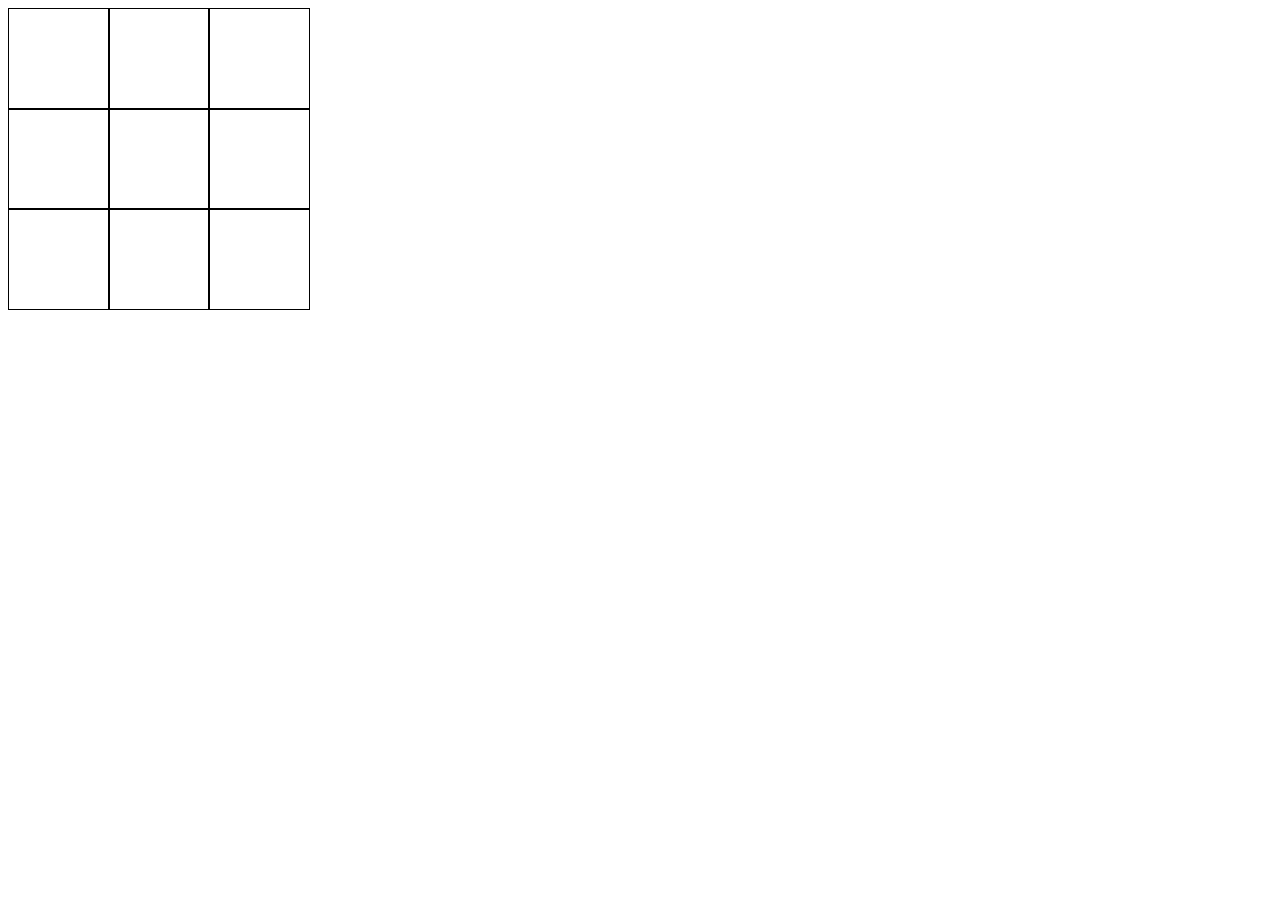
==== tictac.html @ bd953385 "initial commit" ====
<!DOCTYPE html>
<html lang="en">
  <head>
    <meta charset="UTF-8" />
    <meta http-equiv="X-UA-Compatible" content="IE=edge" />
    <meta name="viewport" content="width=device-width, initial-scale=1.0" />
    <title>Document</title>
    <link rel="stylesheet" href="tictac.css" />
  </head>
  <body>
    <section class="allBoxes">
      <div class="box1"></div>
      <div class="box2"></div>
      <div class="box3"></div>
      <div class="box4"></div>
      <div class="box5"></div>
      <div class="box6"></div>
      <div class="box7"></div>
      <div class="box8"></div>
      <div class="box9"></div>
      <script src="tictac.js"></script>
    </section>
  </body>
</html>
---- tictac.css ----
div {
  width: 100px;
  height: 100px;
  border: solid 1px black;
}
.allBoxes {
  display: grid;
  grid-template-columns: 100px 100px 100px;
  grid-template-rows: 100px 100px 100px;
}
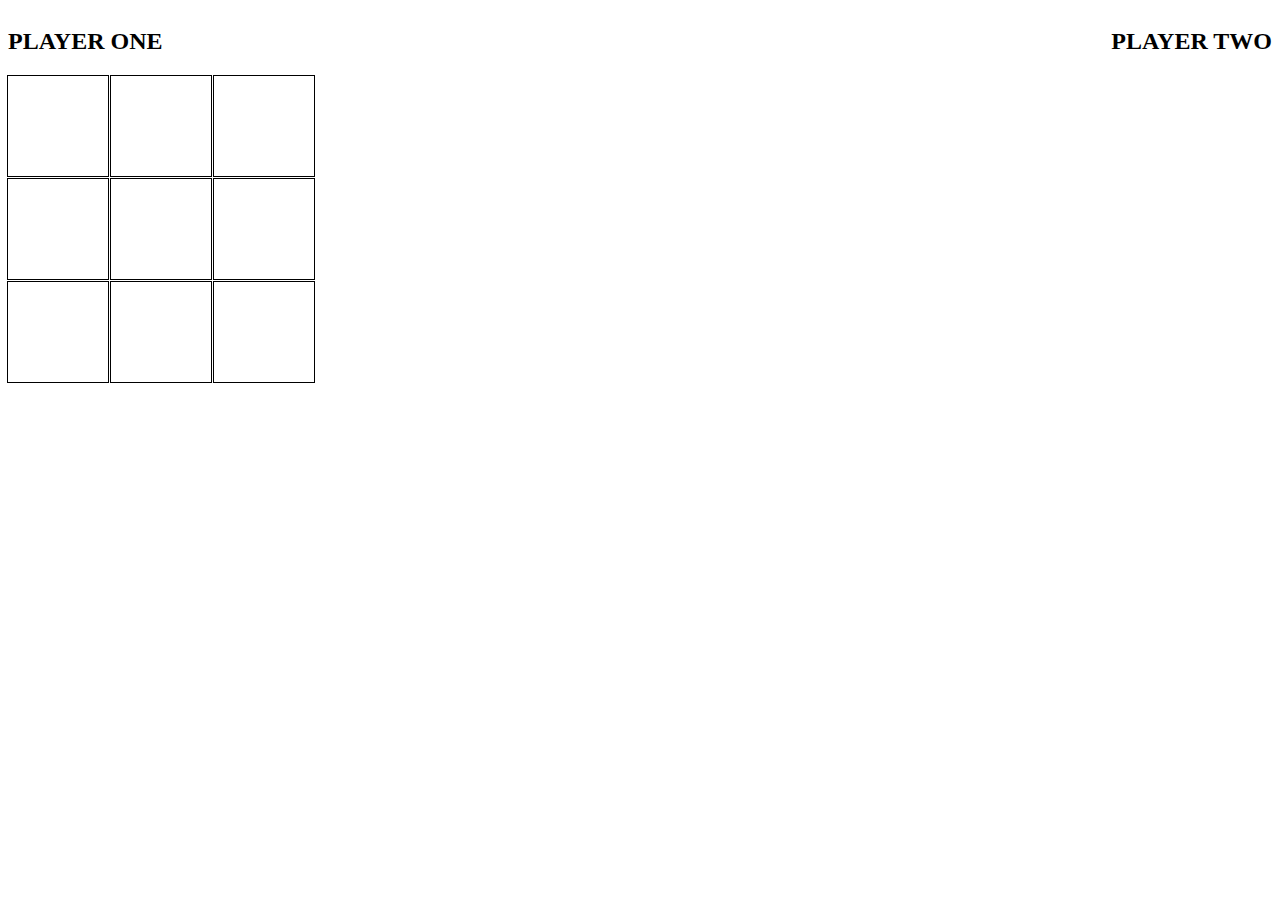
==== commit 30fdaef2: "wireframe2" ====
--- a/tictac.html
+++ b/tictac.html
@@ -7,18 +7,26 @@
     <title>Document</title>
     <link rel="stylesheet" href="tictac.css" />
   </head>
+  <header>
+    <section class="playerNames">
+      <h2 class="playerOne">PLAYER ONE</h2>
+      <h2 class="playerTwo">PLAYER TWO</h2>
+    </section>
+  </header>
   <body>
-    <section class="allBoxes">
-      <div class="box1"></div>
-      <div class="box2"></div>
-      <div class="box3"></div>
-      <div class="box4"></div>
-      <div class="box5"></div>
-      <div class="box6"></div>
-      <div class="box7"></div>
-      <div class="box8"></div>
-      <div class="box9"></div>
-      <script src="tictac.js"></script>
-    </section>
+    <main>
+      <section class="allBoxes">
+        <div class="box1"></div>
+        <div class="box2"></div>
+        <div class="box3"></div>
+        <div class="box4"></div>
+        <div class="box5"></div>
+        <div class="box6"></div>
+        <div class="box7"></div>
+        <div class="box8"></div>
+        <div class="box9"></div>
+        <script src="tictac.js"></script>
+      </section>
+    </main>
   </body>
 </html>
--- a/tictac.css
+++ b/tictac.css
@@ -4,7 +4,16 @@
   border: solid 1px black;
 }
 .allBoxes {
-  display: grid;
+  display: inline-grid;
   grid-template-columns: 100px 100px 100px;
   grid-template-rows: 100px 100px 100px;
+  gap: 3px;
+  justify-items: center;
 }
+.playerNames {
+  display: flex;
+  justify-content: space-between;
+}
+main {
+  max-width: 0 auto;
+}
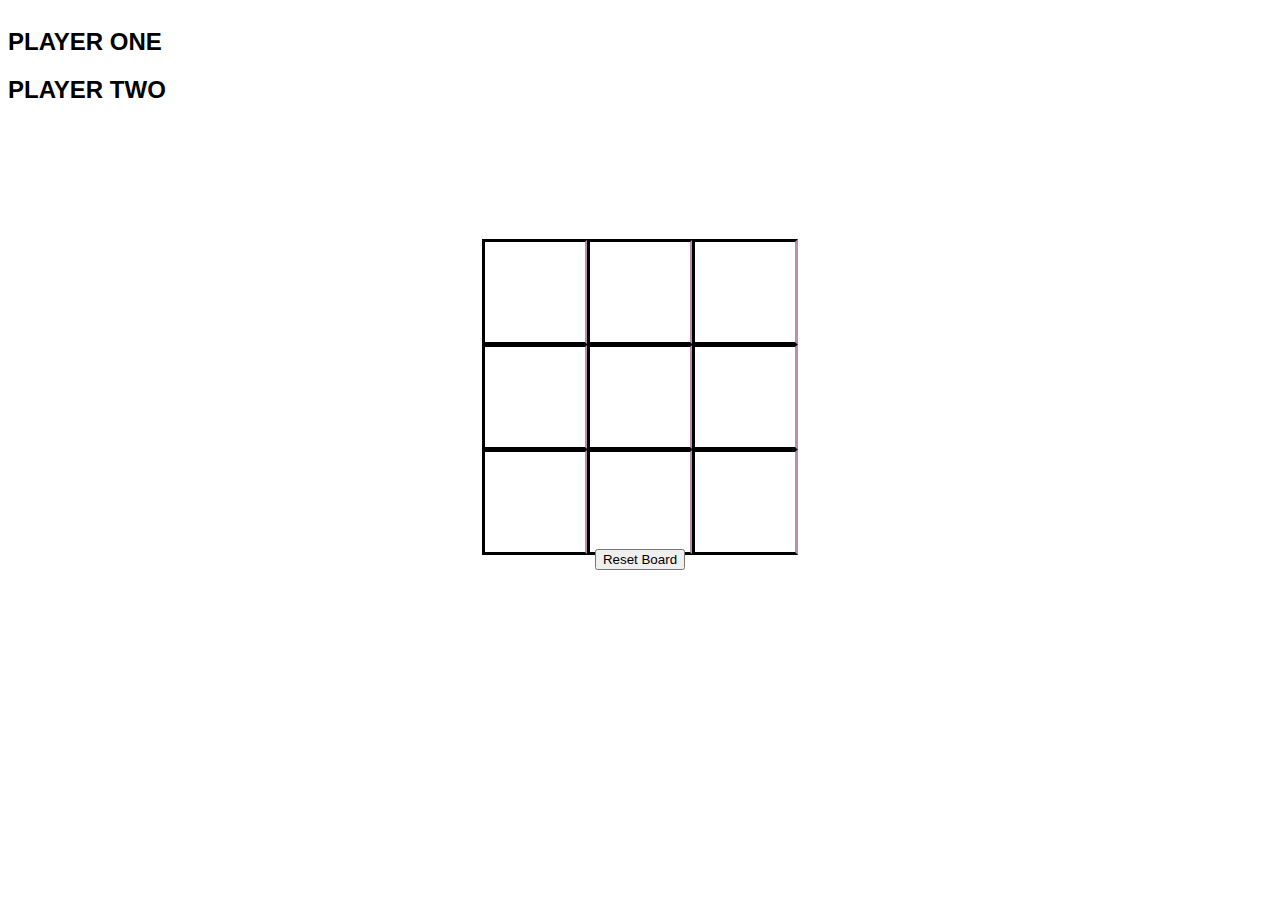
==== commit 445b08c8: "forNeil" ====
--- a/tictac.html
+++ b/tictac.html
@@ -6,27 +6,39 @@
     <meta name="viewport" content="width=device-width, initial-scale=1.0" />
     <title>Document</title>
     <link rel="stylesheet" href="tictac.css" />
+    <link href="http://fonts.cdnfonts.com/css/graffiti-font" rel="stylesheet" />
   </head>
-  <header>
-    <section class="playerNames">
-      <h2 class="playerOne">PLAYER ONE</h2>
-      <h2 class="playerTwo">PLAYER TWO</h2>
-    </section>
-  </header>
+
   <body>
+    <header>
+      <section class="playerNames">
+        <h2 class="playerOne">PLAYER ONE</h2>
+        <h2 class="playerTwo">PLAYER TWO</h2>
+        <section class="scores">
+          <h2 class="playerOneScore"></h2>
+          <h2 class="playerTwoScore"></h2>
+        </section>
+      </section>
+    </header>
     <main>
-      <section class="allBoxes">
-        <div class="box1"></div>
-        <div class="box2"></div>
-        <div class="box3"></div>
-        <div class="box4"></div>
-        <div class="box5"></div>
-        <div class="box6"></div>
-        <div class="box7"></div>
-        <div class="box8"></div>
-        <div class="box9"></div>
-        <script src="tictac.js"></script>
-      </section>
+      <form>
+        <section class="allBoxes">
+          <div class="box1"></div>
+          <div class="box2"></div>
+          <div class="box3"></div>
+          <div class="box4"></div>
+          <div class="box5"></div>
+          <div class="box6"></div>
+          <div class="box7"></div>
+          <div class="box8"></div>
+          <div class="box9"></div>
+        </section>
+      </form>
+      <footer class="winner"></footer>
+      <button type="button" class="reset" onclick="resetGame()">
+        Reset Board
+      </button>
+      <script src="tictac.js"></script>
     </main>
   </body>
 </html>
--- a/tictac.css
+++ b/tictac.css
@@ -1,19 +1,31 @@
 div {
   width: 100px;
   height: 100px;
-  border: solid 1px black;
+  border: solid 3px black;
+  border-right: solid 3px #b990aa;
+  border-bottom: wave 2px #6482b4;
+  gap: 3px;
+  align-items: center;
+  font-size: 40px;
 }
 .allBoxes {
   display: inline-grid;
   grid-template-columns: 100px 100px 100px;
   grid-template-rows: 100px 100px 100px;
-  gap: 3px;
+  gap: 5px;
   justify-items: center;
 }
-.playerNames {
-  display: flex;
-  justify-content: space-between;
+header {
+  display: grid;
+  grid-template-columns: 1fr 1fr;
+  grid-template-rows: 1fr 1fr;
 }
 main {
-  max-width: 0 auto;
+  text-align: center;
 }
+body {
+  background-image: url("https://i.pinimg.com/originals/1b/ff/68/1bff68e01ff5e6a01b9c405a69bac8bb.jpg");
+}
+html {
+  font-family: "Graffiti font", sans-serif;
+}
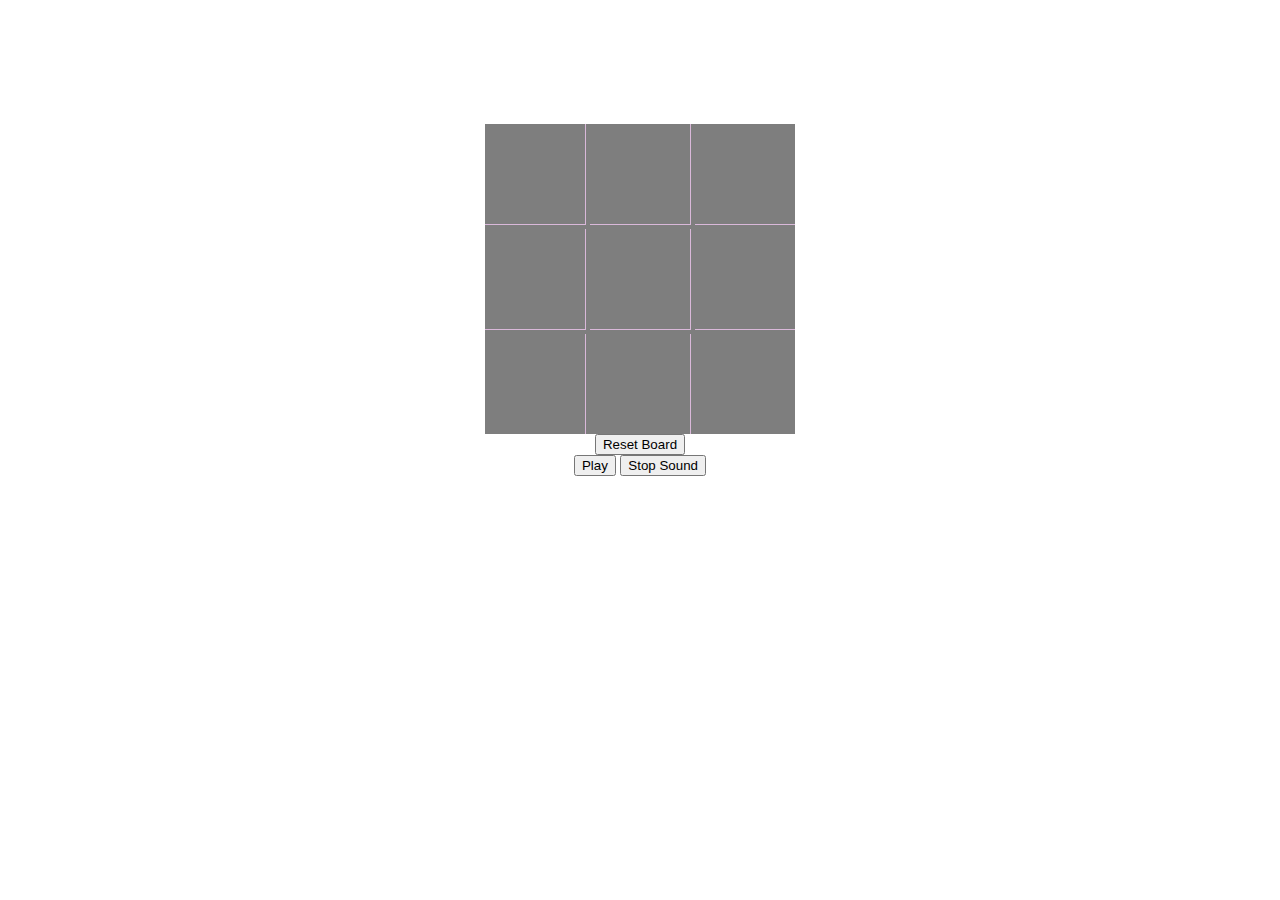
==== commit a50fd8b1: "final commit" ====
--- a/tictac.html
+++ b/tictac.html
@@ -12,32 +12,35 @@
   <body>
     <header>
       <section class="playerNames">
-        <h2 class="playerOne">PLAYER ONE</h2>
-        <h2 class="playerTwo">PLAYER TWO</h2>
-        <section class="scores">
-          <h2 class="playerOneScore"></h2>
-          <h2 class="playerTwoScore"></h2>
-        </section>
+        <h2 class="playerOne">
+          PLAYER ONE&nbsp;&nbsp;<span class="playerOneScore"></span>
+        </h2>
+        <h2 class="playerTwo">
+          PLAYER TWO&nbsp;&nbsp;<span class="playerTwoScore"></span>
+        </h2>
+        <section class="scores"></section>
       </section>
     </header>
     <main>
-      <form>
-        <section class="allBoxes">
-          <div class="box1"></div>
-          <div class="box2"></div>
-          <div class="box3"></div>
-          <div class="box4"></div>
-          <div class="box5"></div>
-          <div class="box6"></div>
-          <div class="box7"></div>
-          <div class="box8"></div>
-          <div class="box9"></div>
-        </section>
-      </form>
+      <section class="allBoxes">
+        <div class="box1"></div>
+        <div class="box2"></div>
+        <div class="box3"></div>
+        <div class="box4"></div>
+        <div class="box5"></div>
+        <div class="box6"></div>
+        <div class="box7"></div>
+        <div class="box8"></div>
+        <div class="box9"></div>
+      </section>
+      <section class="buttons">
+        <button type="button" class="reset" onclick="resetGame()">
+          Reset Board
+        </button>
+      </section>
       <footer class="winner"></footer>
-      <button type="button" class="reset" onclick="resetGame()">
-        Reset Board
-      </button>
+      <button onclick="playSound()">Play</button>
+      <button onclick="stopSound()">Stop Sound</button>
       <script src="tictac.js"></script>
     </main>
   </body>
--- a/tictac.css
+++ b/tictac.css
@@ -1,9 +1,6 @@
 div {
   width: 100px;
   height: 100px;
-  border: solid 3px black;
-  border-right: solid 3px #b990aa;
-  border-bottom: wave 2px #6482b4;
   gap: 3px;
   align-items: center;
   font-size: 40px;
@@ -14,11 +11,16 @@
   grid-template-rows: 100px 100px 100px;
   gap: 5px;
   justify-items: center;
+  background-color: #000;
+  opacity: 0.5;
+  color: #fff;
 }
 header {
-  display: grid;
-  grid-template-columns: 1fr 1fr;
-  grid-template-rows: 1fr 1fr;
+  transition: all 0.3s linear;
+  display: flex;
+  justify-content: center;
+  width: 300px;
+  margin: 0 auto;
 }
 main {
   text-align: center;
@@ -29,3 +31,38 @@
 html {
   font-family: "Graffiti font", sans-serif;
 }
+.box1,
+.box2,
+.box3,
+.box4,
+.box5,
+.box6 {
+  border-bottom: rgb(180, 116, 180) 1px solid;
+}
+.box1,
+.box2,
+.box4,
+.box5,
+.box7,
+.box8 {
+  border-right: rgb(180, 116, 180) 1px solid;
+}
+.winner {
+  position: absolute;
+  left: 20px;
+  font-size: 55px;
+  transform: rotate(12deg);
+  color: #fff;
+  opacity: 0.8;
+}
+.playerNames {
+  color: #fff;
+  opacity: 0.9;
+  font-size: 1rem;
+}
+@media only screen and (max-width: 1190px) {
+  .winner {
+    position: absolute;
+    top: 550px;
+  }
+}
